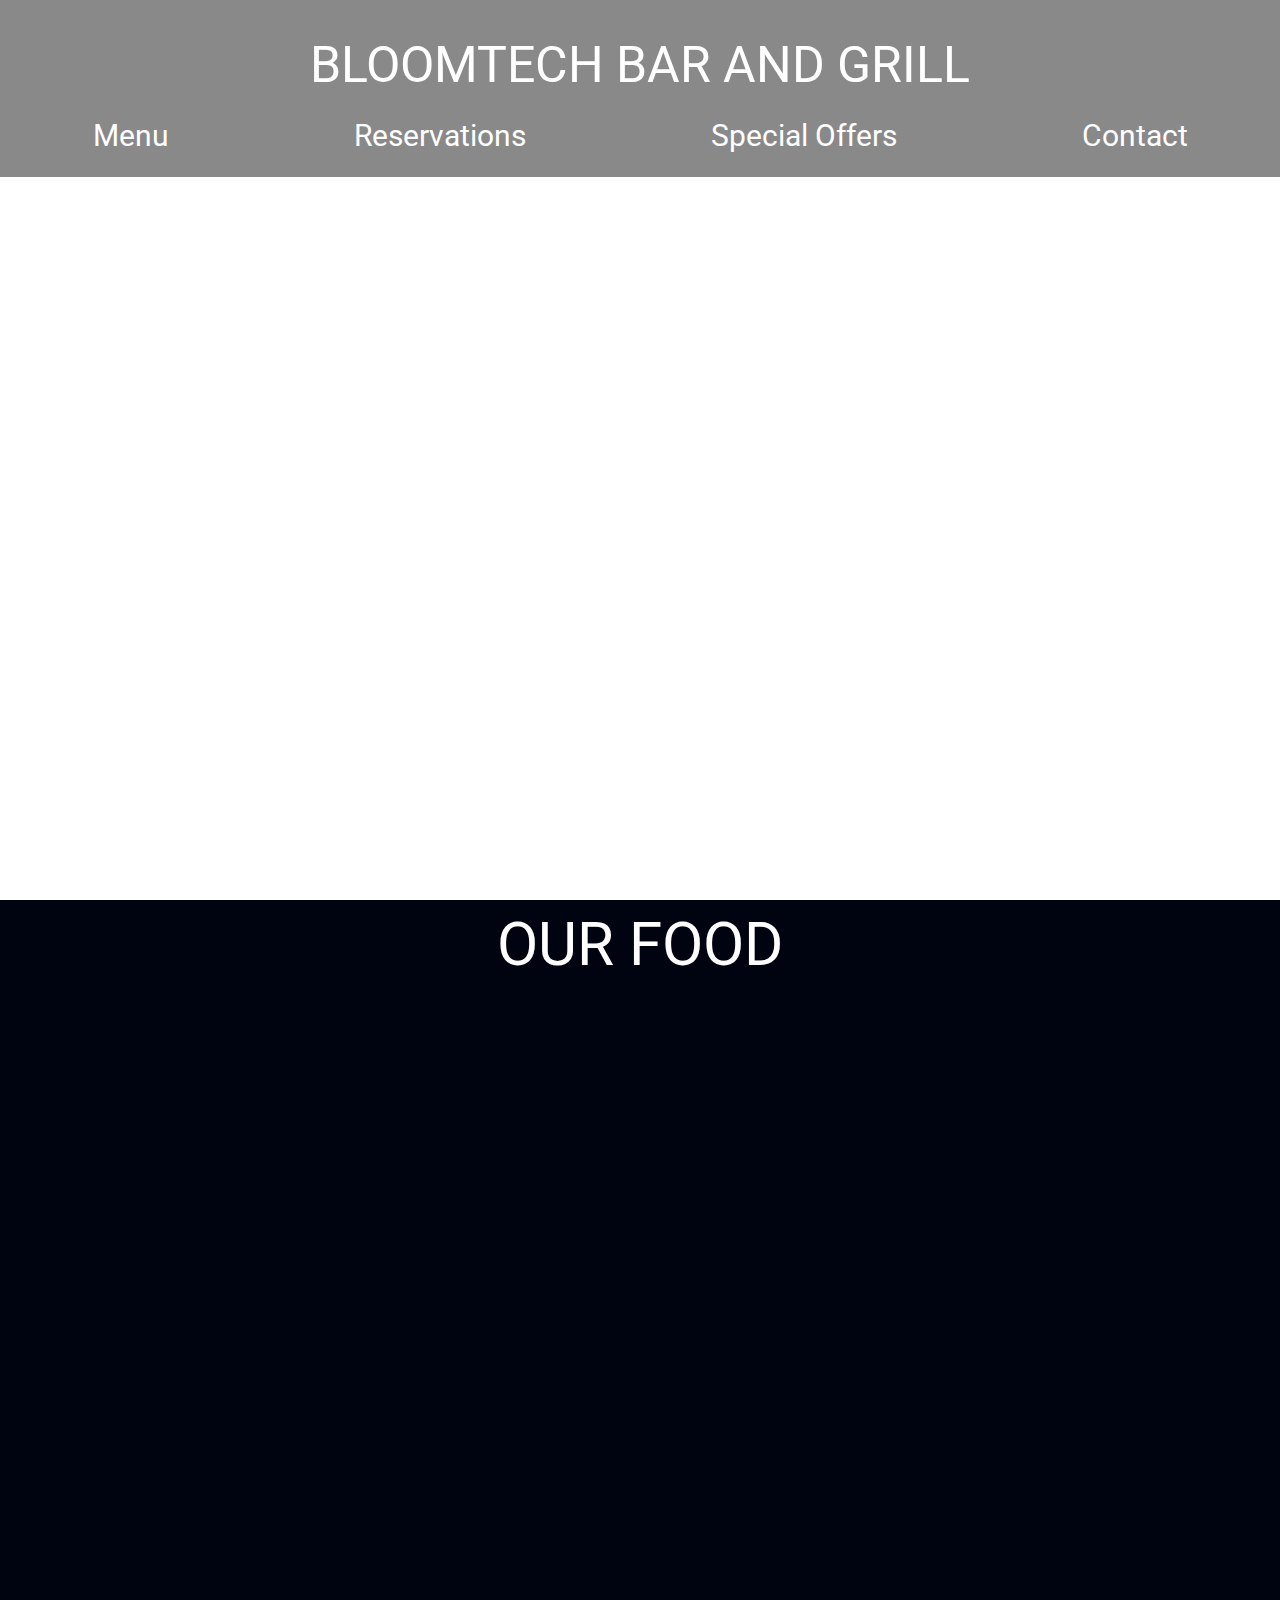
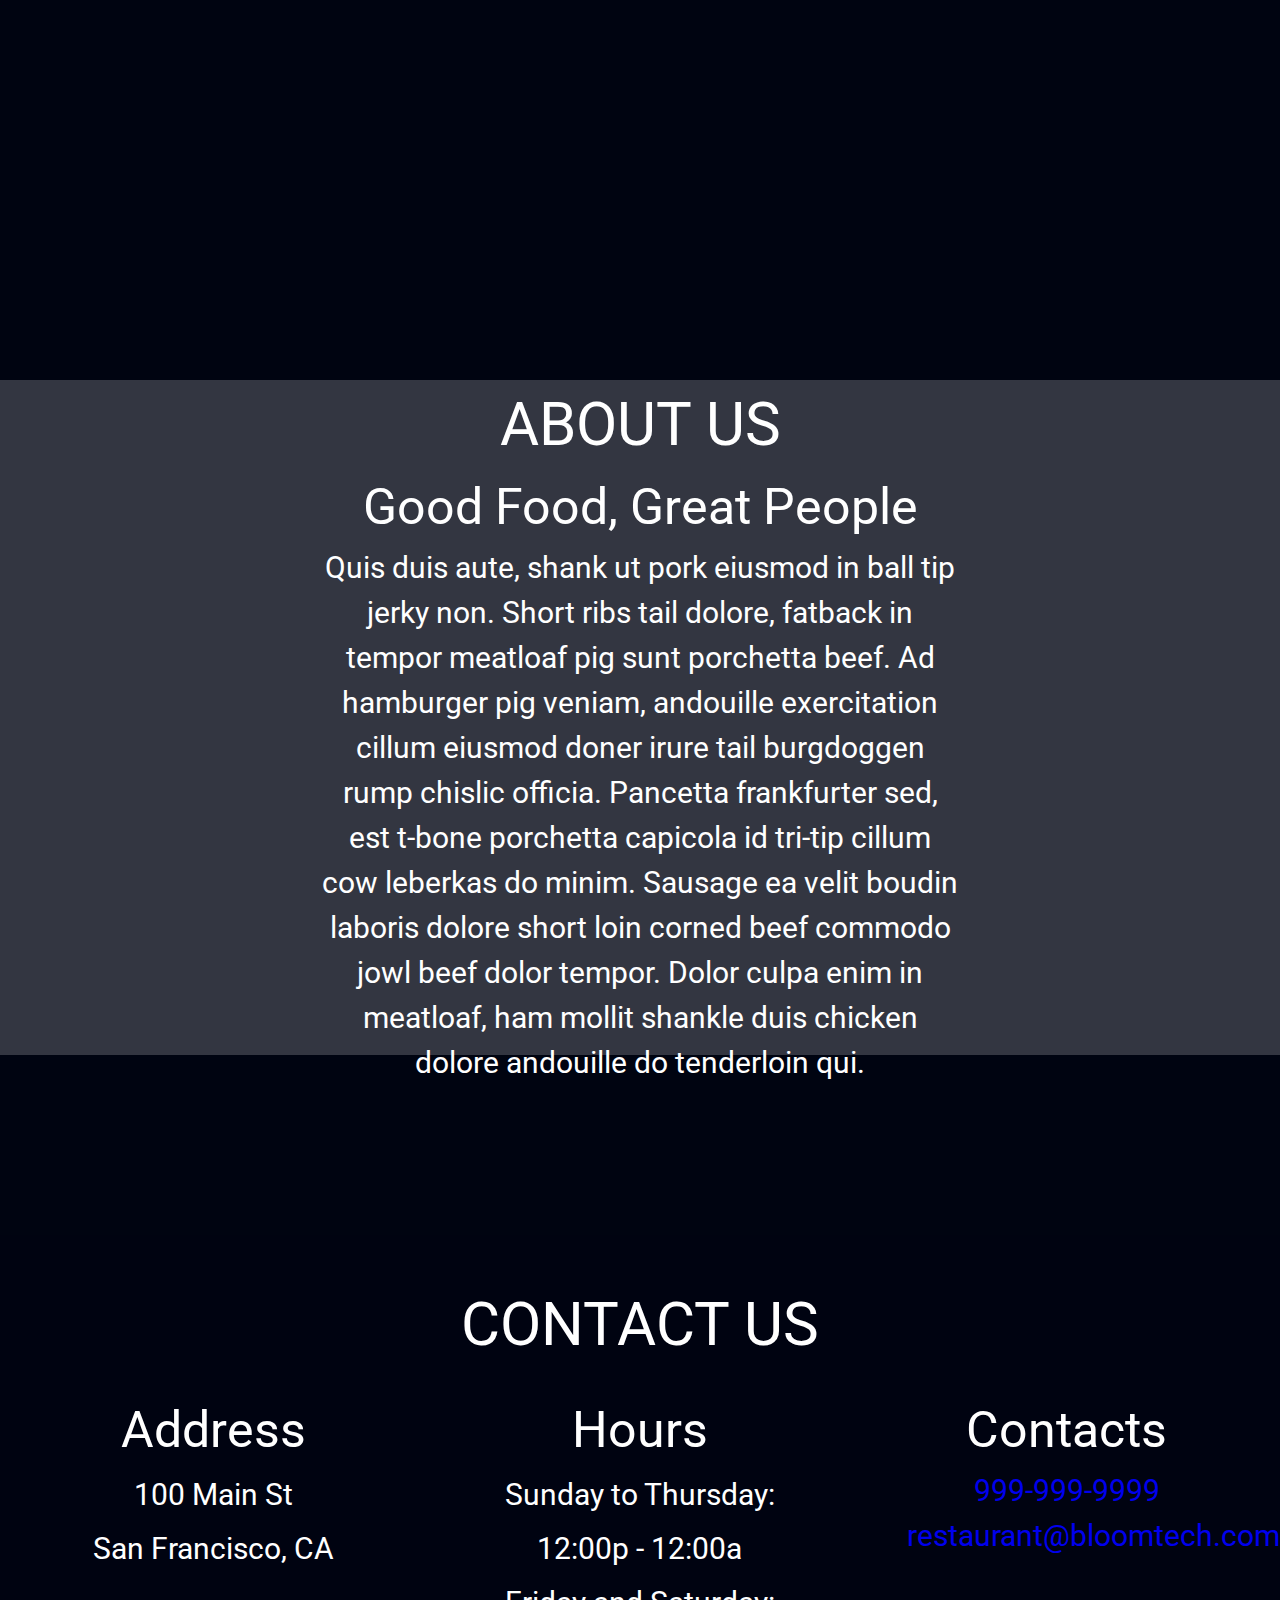
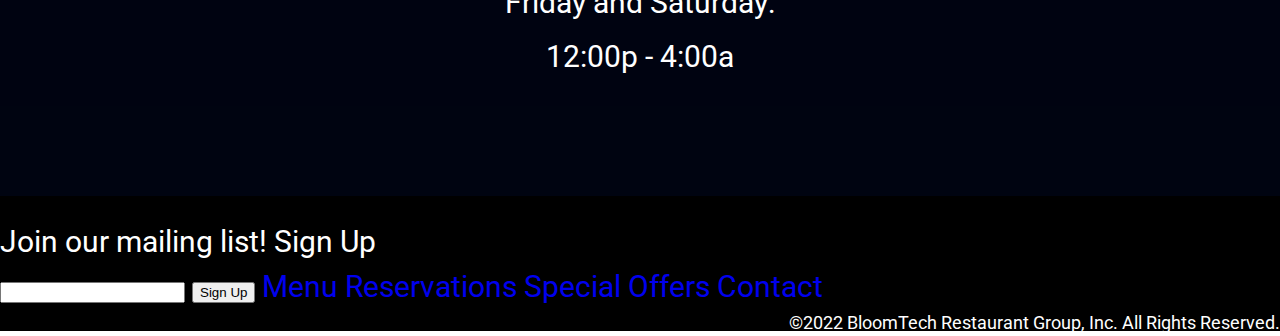
==== index.html @ ccdd422b "HTML CSS nearly done for Index" ====
<!doctype html>

<html lang="en">

<head>
	<meta charset="utf-8">
	<meta name="viewport" content="width=device-width, initial-scale=1.0">
	<title>Sprint Challenge - Home</title>
	<link rel="stylesheet" href="css/index.css">
	<link href="https://fonts.googleapis.com/css?family=Roboto|Rubik" rel="stylesheet">
	<script src="https://kit.fontawesome.com/5b12ffad4b.js" crossorigin="anonymous"></script>
</head>

<body>
	<div>
		<!-- header -->
		<header>
			<div class="links">
				<h1 class="title">
					<a href="index.html">BLOOMTECH BAR AND GRILL</a> 
				</h1>
					<nav class="menubar">
						<a href="menu.html">Menu</a>
						<a href="#contact">Reservations</a>
						<a href="#about">Special Offers</a>
						<a href="#contact">Contact</a>	
					</nav>
						<div class="socials">
							<a href=><i class="fa-brands fa-facebook"></i></a>
							<a href=""><i class="fa-brands fa-twitter"></i></a>
							<a href=""><i class="fa-brands fa-instagram"></i></a>
						</div>				
			</div>
		</header>

		<!-- gallery section -->
		<section class="gallery">
			<div>
				<h2>OUR FOOD</h2>
					<div class="foodpics">
						<img src="img/food-avocadotoast.jpg" alt="">
						<img src="img/food-burger.jpg" alt="">
						<img src="img/food-poutine.jpg" alt="">
						<img src="img/food-ribs.jpg" alt="">
						<img src="img/food-sandwich.jpg" alt="">
						<img src="img/food-sausage.jpg" alt="">
						<img src="img/food-steak.jpg" alt="">
						<img src="img/food-tacos.jpg" alt="">
						<img src="img/food-wings.jpg" alt="">
					</div>

				

				

				

				

				
			</div>
		</section>

		<!-- spacer -->
		<div class="spacer"></div>

		<!-- about section -->
		<section class="about">
			<div class="about-container">
				<h2>ABOUT US</h2>

				<div id="cooks" class="pic">
				</div>

				<div class="text">
					<h3>Good Food, Great People</h3>
					<p>Quis duis aute, shank ut pork eiusmod in ball tip jerky non. Short ribs tail dolore, fatback in
						tempor meatloaf pig sunt porchetta beef. Ad hamburger pig veniam, andouille exercitation cillum
						eiusmod doner irure tail burgdoggen rump chislic officia. Pancetta frankfurter sed, est t-bone
						porchetta capicola id tri-tip cillum cow leberkas do minim. Sausage ea velit boudin laboris
						dolore
						short loin corned beef commodo jowl beef dolor tempor. Dolor culpa enim in meatloaf, ham mollit
						shankle duis chicken dolore andouille do tenderloin qui.</p>
				</div>

				<div id="bartender" class="pic">
				</div>
			</div>
		</section>

		<!-- spacer -->
		<div class="spacer"></div>

		<!-- contact section -->
		<section class="contact">
			<div class="contact-container">
				<h2>CONTACT US</h2>

				<div class="info">
					<div class="address">
						<h3>Address</h3>

						<address>
							<p>100 Main St</p>
							<p>San Francisco, CA</p>
						</address>
					</div>

					<div class="hours">
						<h3>Hours</h3>

						<div>
							<p>Sunday to Thursday:</p>
							<p>12:00p - 12:00a</p>
							<p>Friday and Saturday:</p>
							<p>12:00p - 4:00a</p>
						</div>
					</div>

					<div class="contacts">
						<h3>Contacts</h3>

						<div>
							<a id="phone" href="tel:999-999-9999">999-999-9999</a>
							<a id="email" href="mailto:restaurant@bloomtech.com">restaurant@bloomtech.com</a>
						</div>
					</div>
				</div>
			</div>
		</section>

		<!-- spacer -->
		<div class="spacer-sm"></div>

		<!-- footer -->
		<footer id="contact">
			<section class="footer">
				<!-- email signup -->
			Join our mailing list!
			Sign Up
			<nav>
				<input type="email" label name="Email Address" id="Email Address">
				<button>Sign Up</button>
				<a href="menu.html">Menu</a>
				<a href="#contact">Reservations</a>
				<a href="#about">Special Offers</a>
				<a href="#contact">Contact</a>
				
			</nav>
	
			
			<!-- copyright -->
			<p class="copyright">©2022 BloomTech Restaurant Group, Inc. All Rights Reserved.</p> 
			</section>
			
		</footer>
	</div>
</body>

</html>
---- css/index.css ----
/* http://meyerweb.com/eric/tools/css/reset/ 
   v2.0 | 20110126
   License: none (public domain)
*/

html, body, div, span, applet, object, iframe,
h1, h2, h3, h4, h5, h6, p, blockquote, pre,
a, abbr, acronym, address, big, cite, code,
del, dfn, em, img, ins, kbd, q, s, samp,
small, strike, strong, sub, sup, tt, var,
b, u, i, center,
dl, dt, dd, ol, ul, li,
fieldset, form, label, legend,
table, caption, tbody, tfoot, thead, tr, th, td,
article, aside, canvas, details, embed, 
figure, figcaption, footer, header, hgroup, 
menu, nav, output, ruby, section, summary,
time, mark, audio, video {
	margin: 0;
	padding: 0;
	border: 0;
	font-size: 100%;
	font: inherit;
	vertical-align: baseline;
}
/* HTML5 display-role reset for older browsers */
article, aside, details, figcaption, figure, 
footer, header, hgroup, menu, nav, section {
	display: block;
}
body {
	line-height: 1;
}
ol, ul {
	list-style: none;
}
blockquote, q {
	quotes: none;
}
blockquote:before, blockquote:after,
q:before, q:after {
	content: '';
	content: none;
}
table {
	border-collapse: collapse;
	border-spacing: 0;
}

* {
    box-sizing: border-box;
}

html {
    max-width: 1920px;
    min-width: 428px;
    width: 100%;
    font-size: 62.5%;
}

body {
    font-family: 'Roboto', sans-serif;
    line-height: 1.5;
}

h1, h2, h3, h4, h5, h6, p, a, i {
    text-decoration: none;
}

h1 {
    font-size: 7.5rem;
}

h2 {
    font-size: 6rem;
}

h3 {
    font-size: 5rem;
}

p, a {
    font-size: 3rem;
}

/* header section */

.title a{
    font-size: 5rem;
}

.links {
   text-align: center;
   background-color: rgba(20, 20, 20, 0.5);   
}

.links a{
    color: white;
}

.menubar{
    display: flex;
    justify-content: space-around;
    align-items: center;
}

.menubar a{
    display: flex;
    flex-flow: row nowrap;
    justify-content: space-around;
    margin-bottom: 1.5%;
}

.socials{
    display: flex;
    justify-content: space-evenly;
    margin: 0 auto;
    max-width: 40%;
}

header {
    width: 100%;
    height: 100vh;
    background-image: url('../img/home-header.jpg');
    background-size: cover;
    background-position: center;
    background-repeat: no-repeat;
}

/* spacers */
.spacer {
    width: 100%;
    height: 20vh;
    background-color: rgb(0, 4, 17);
}
.spacer-sm {
    width: 100%;
    height: 10vh;
    background-color: rgb(0, 4, 17);
}

/* gallery section */
.gallery {
    width: 100%;
    height: 100vh;
    text-align: center;
    background-color: rgb(0, 4, 17);
    color: white;
}

.foodpics{
    display: flex;
    flex-flow: row wrap;
    justify-content: space-around;
    max-width: 80%;
    margin-left: 13%;
}
.foodpics img{
    margin-bottom: 3%;
}

/* about us section */
.about {
    width: 100%;
    height: 75vh;
    text-align: center;
    background-image: url("../img/staff-cooks.jpg");
    background-size: cover;
    background-position: top;
    background-repeat: no-repeat;
    color: white;
}

.about-container {
    height: 100%;
    display: flex;
    flex-wrap: wrap;
    justify-content: center;
    align-items: center;
    background-color: rgb(0, 4, 17, .8);
}

.about h2 {
    width: 100%;
}

.about-container .text {
    width: 50%;
}

/* contact us section */
.contact {
    text-align: center;
    background-image: url("../img/jumbo-restaurant.jpg");
    background-size: cover;
    background-position: center;
    background-repeat: no-repeat;
    background-color: rgb(0, 4, 17);
    color: white;
}

.contact-container {
    width: 100%;
    height: 100%;
    background-color: rgb(0, 4, 17, .8);
}

.contact h2 {
    padding-top: 5vh;
}

.contact h3 {
    padding-top: 2.5vh;
}

.contact p {
    padding: .5vh 0;
}

.info {
    width: 100%;
    display: flex;
    justify-content: space-around;
}

.address {
    width: 25%;
}

.hours {
    width: 25%;
    padding-bottom: 2.5vh;
}

.contacts {
    width: 25%;
}

/* footer section */
#contact {
    width: 100%;
    height: 15vh;
    padding-top: 2.5vh;
    font-size: 3rem;
    background-color: black;
    color: white;
}
.copyright{
    display: flex;
    justify-content:end;
    align-content: end;
    font-size: 1.8rem;
}

/* mobile media query */
@media (max-width: 428px) {
    /* header section */
    

    /* gallery section */
    .gallery {
        height: auto;
    }
    
    /* about us section */

    .about {
        height: 200vh;
    }
    
    .about h2 {
        width: 100%;
        padding-top: 5vh;
    }
    
    .about-container .text {
        width: 85%;
    }
    
    /* contact us section */
    .contact h3 {
        padding-top: 2.5vh;
    }
    
    .info {
        flex-wrap: wrap;
    }
    
    .address {
        width: 100%;
        padding-bottom: 2.5vh;
    }
    
    .hours {
        width: 100%;
    }
    
    .contacts {
        width: 100%;
        padding-bottom: 2.5vh;
    }

    /* footer section */
    #contact {
        height: auto;
        padding-top: 2.5vh;
        font-size: 2rem;        
    }
}
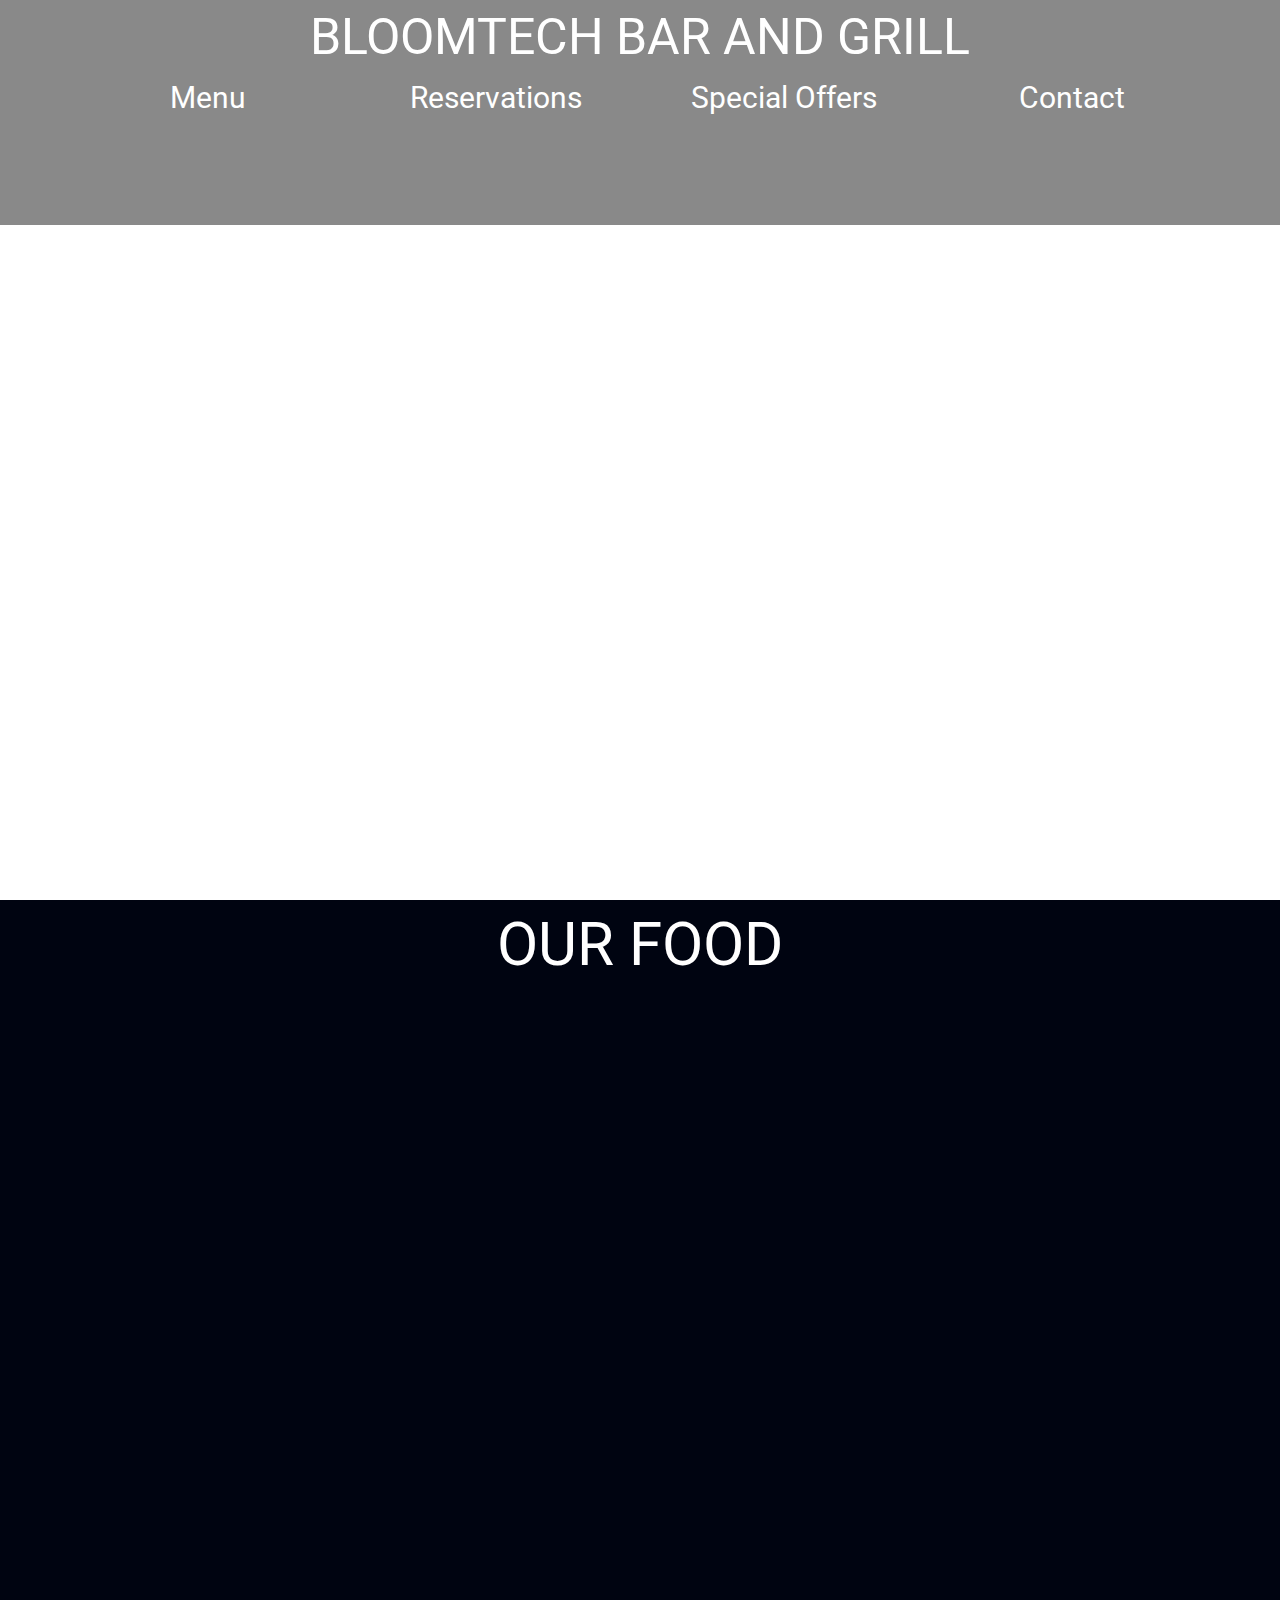
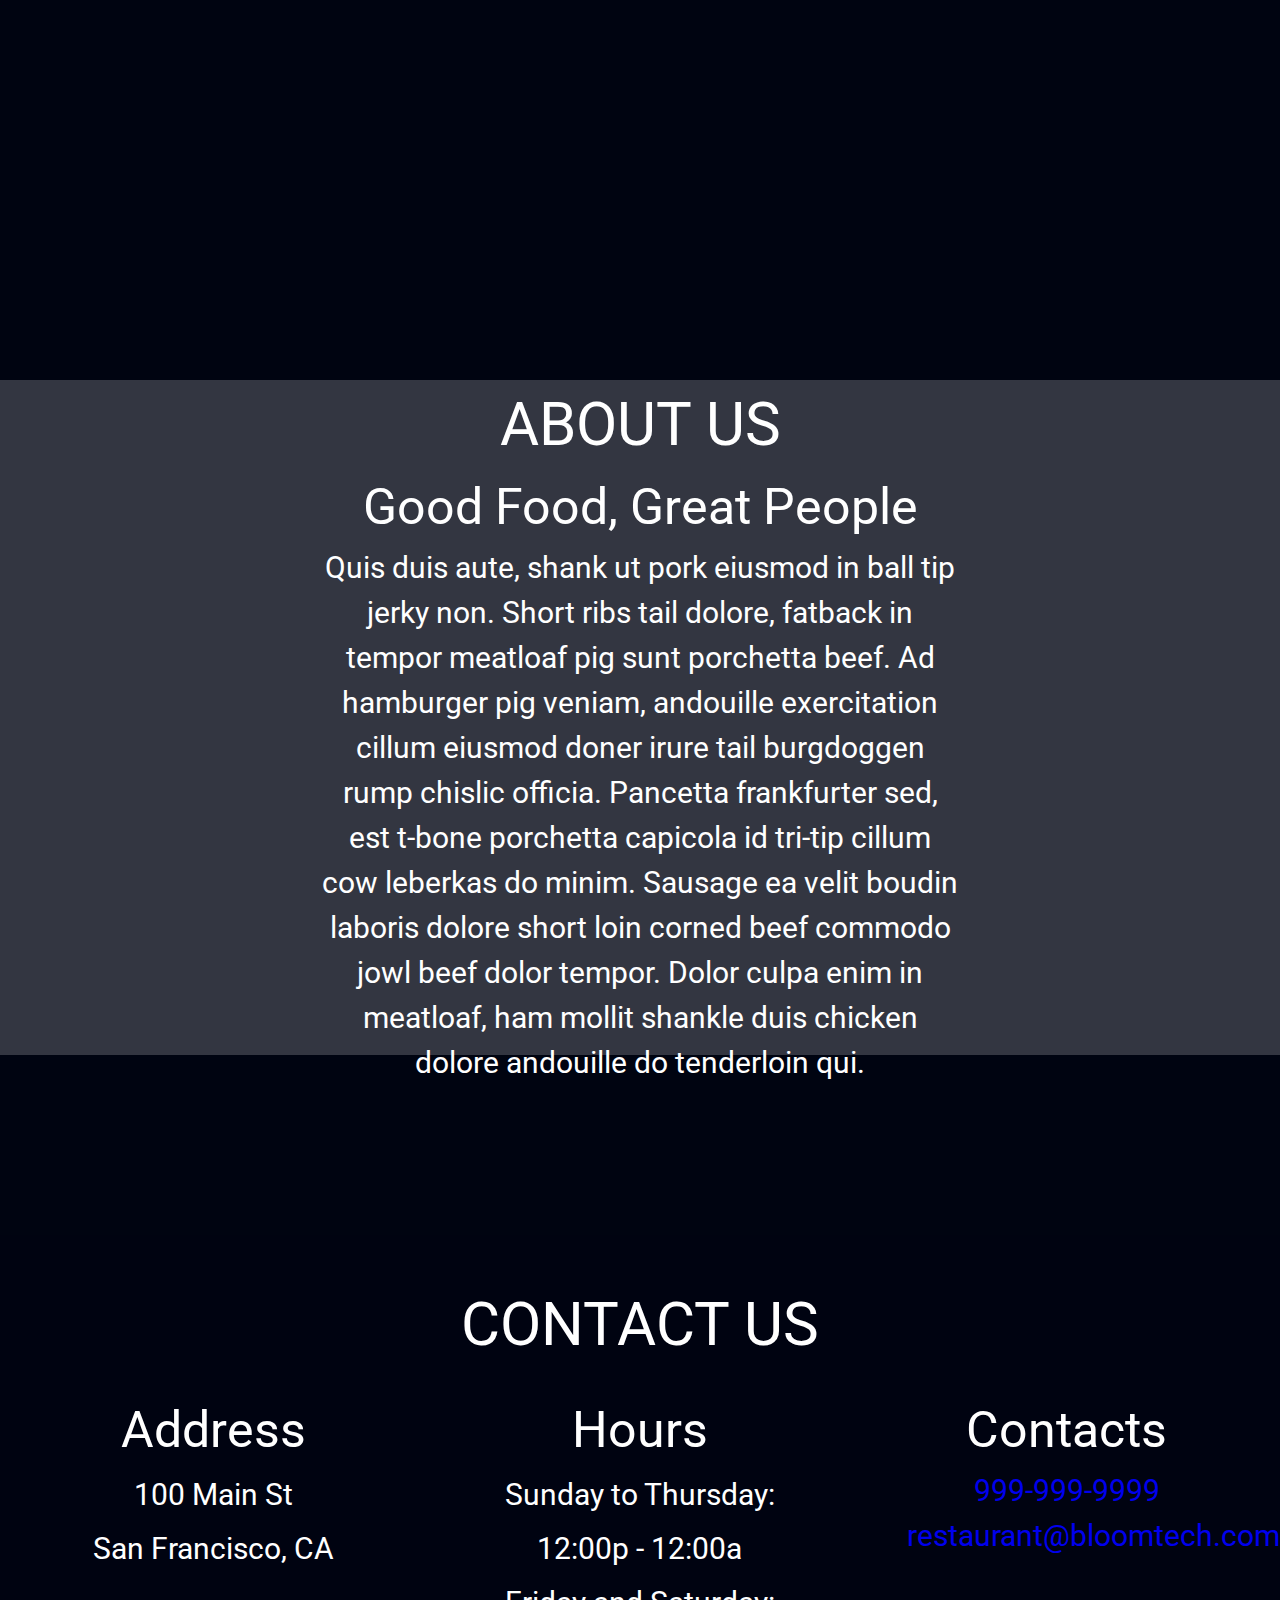
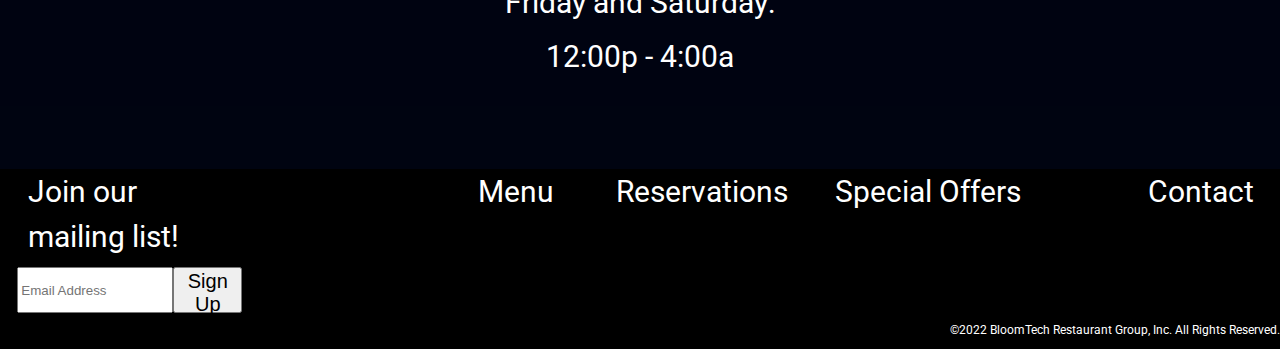
==== commit 9ff83fcb: "Menu items and sections added" ====
--- a/index.html
+++ b/index.html
@@ -19,17 +19,17 @@
 				<h1 class="title">
 					<a href="index.html">BLOOMTECH BAR AND GRILL</a> 
 				</h1>
-					<nav class="menubar">
+					<nav class="header">
 						<a href="menu.html">Menu</a>
 						<a href="#contact">Reservations</a>
 						<a href="#about">Special Offers</a>
-						<a href="#contact">Contact</a>	
+						<a href="#contact">Contact</a>							
+						<a href=><i class="fa-brands fa-facebook"></i></a>
+						<a href=""><i class="fa-brands fa-twitter"></i></a>
+						<a href=""><i class="fa-brands fa-instagram"></i></a>
+						
 					</nav>
-						<div class="socials">
-							<a href=><i class="fa-brands fa-facebook"></i></a>
-							<a href=""><i class="fa-brands fa-twitter"></i></a>
-							<a href=""><i class="fa-brands fa-instagram"></i></a>
-						</div>				
+									
 			</div>
 		</header>
 
@@ -135,20 +135,19 @@
 		<!-- footer -->
 		<footer id="contact">
 			<section class="footer">
+				
 				<!-- email signup -->
-			Join our mailing list!
-			Sign Up
-			<nav>
-				<input type="email" label name="Email Address" id="Email Address">
-				<button>Sign Up</button>
+			<nav class="buttons">
+				<div class="mailing">
+					<h3> Join our mailing list!	</h3> 
+					<input type="email" label name="Email Address" id="Email Address" placeholder="Email Address">
+					<button >Sign Up</button>
+				</div>			
 				<a href="menu.html">Menu</a>
 				<a href="#contact">Reservations</a>
 				<a href="#about">Special Offers</a>
 				<a href="#contact">Contact</a>
-				
-			</nav>
-	
-			
+			</nav>			
 			<!-- copyright -->
 			<p class="copyright">©2022 BloomTech Restaurant Group, Inc. All Rights Reserved.</p> 
 			</section>
--- a/css/index.css
+++ b/css/index.css
@@ -91,31 +91,28 @@
 
 .links {
    text-align: center;
-   background-color: rgba(20, 20, 20, 0.5);   
+   background-color: rgba(20, 20, 20, 0.5);  
+   height: 25%; 
 }
 
 .links a{
-    color: white;
-}
-
-.menubar{
-    display: flex;
+    display:flex;
+    color: white;
+    justify-content:center;
+}
+
+.header{
+    display: flex;    
     justify-content: space-around;
-    align-items: center;
-}
-
-.menubar a{
-    display: flex;
-    flex-flow: row nowrap;
-    justify-content: space-around;
-    margin-bottom: 1.5%;
-}
-
-.socials{
-    display: flex;
-    justify-content: space-evenly;
     margin: 0 auto;
-    max-width: 40%;
+    flex-flow: row wrap;
+    max-width: 90%;
+    
+}
+
+.header a{
+    width: 25%;
+    margin-bottom: 4%;
 }
 
 header {
@@ -135,7 +132,7 @@
 }
 .spacer-sm {
     width: 100%;
-    height: 10vh;
+    height: 7vh;
     background-color: rgb(0, 4, 17);
 }
 
@@ -237,20 +234,66 @@
 }
 
 /* footer section */
-#contact {
-    width: 100%;
-    height: 15vh;
-    padding-top: 2.5vh;
+.footer {
+    display: flex;
+    flex-wrap: wrap;
+    width: 100%;
     font-size: 3rem;
     background-color: black;
     color: white;
-}
+    height: 20vh;
+}
+
+.mailing{
+    display: flex;
+    flex-flow: row wrap;
+    max-width: 30%;
+    width: 30%;
+}
+
+.mailing button{
+    font-size: 2rem;
+    height: 30%;
+    width: 20%;
+}
+.mailing input{
+    width: 45%;
+    height: 30%;
+    margin-left: 5%;
+}
+
+.mailing h3{
+    display: flex;
+    justify-content:center ;
+    font-size: 3rem;
+    width: 55%;
+    margin-left: 8%;
+}
+
+ 
+
+.buttons {
+    display: flex;
+    width: 100%;
+ 
+}
+
+.buttons a{
+    display: flex;
+    justify-content: end;
+    margin-right: 2%;
+    color: white;
+    font-size: rem;
+    width: 18%;
+}
+
 .copyright{
     display: flex;
-    justify-content:end;
-    align-content: end;
-    font-size: 1.8rem;
-}
+    justify-content: end;
+    width: 100%;
+    font-size: 1.2rem;
+}
+
 
 /* mobile media query */
 @media (max-width: 428px) {
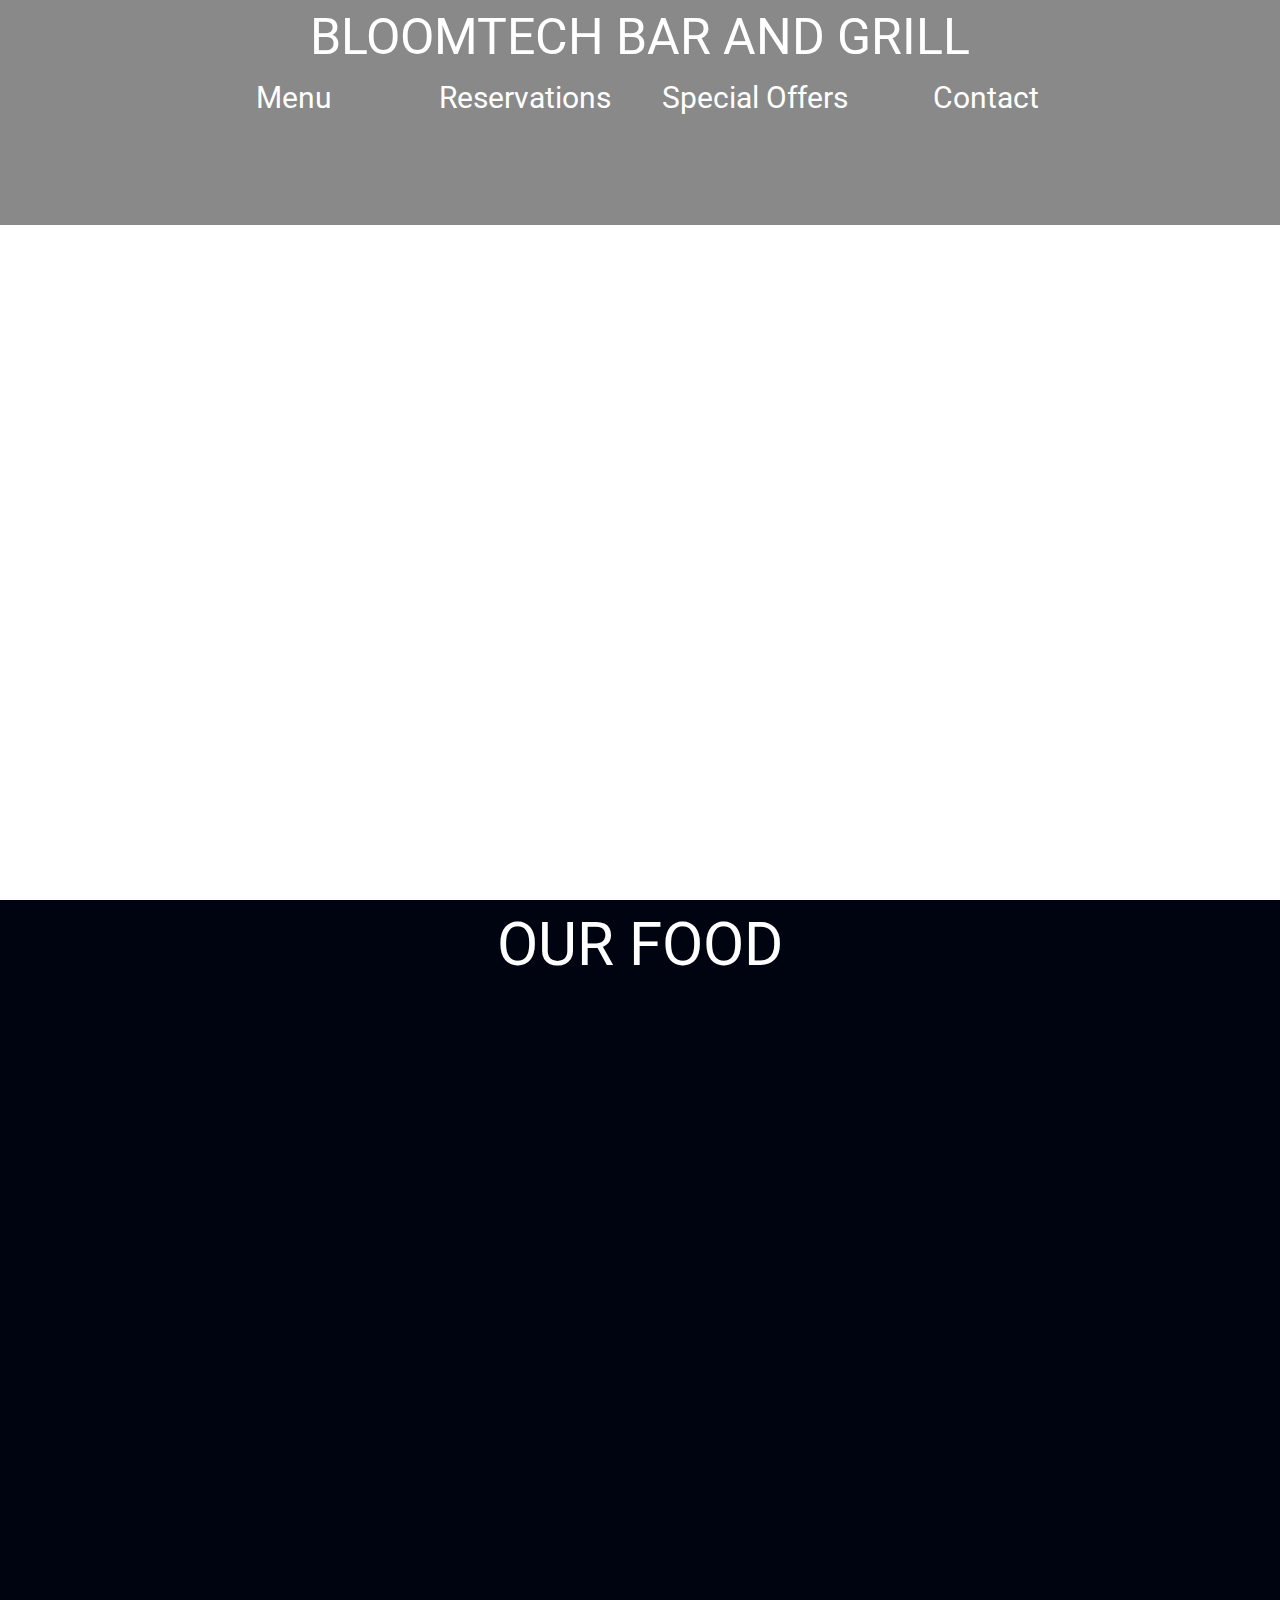
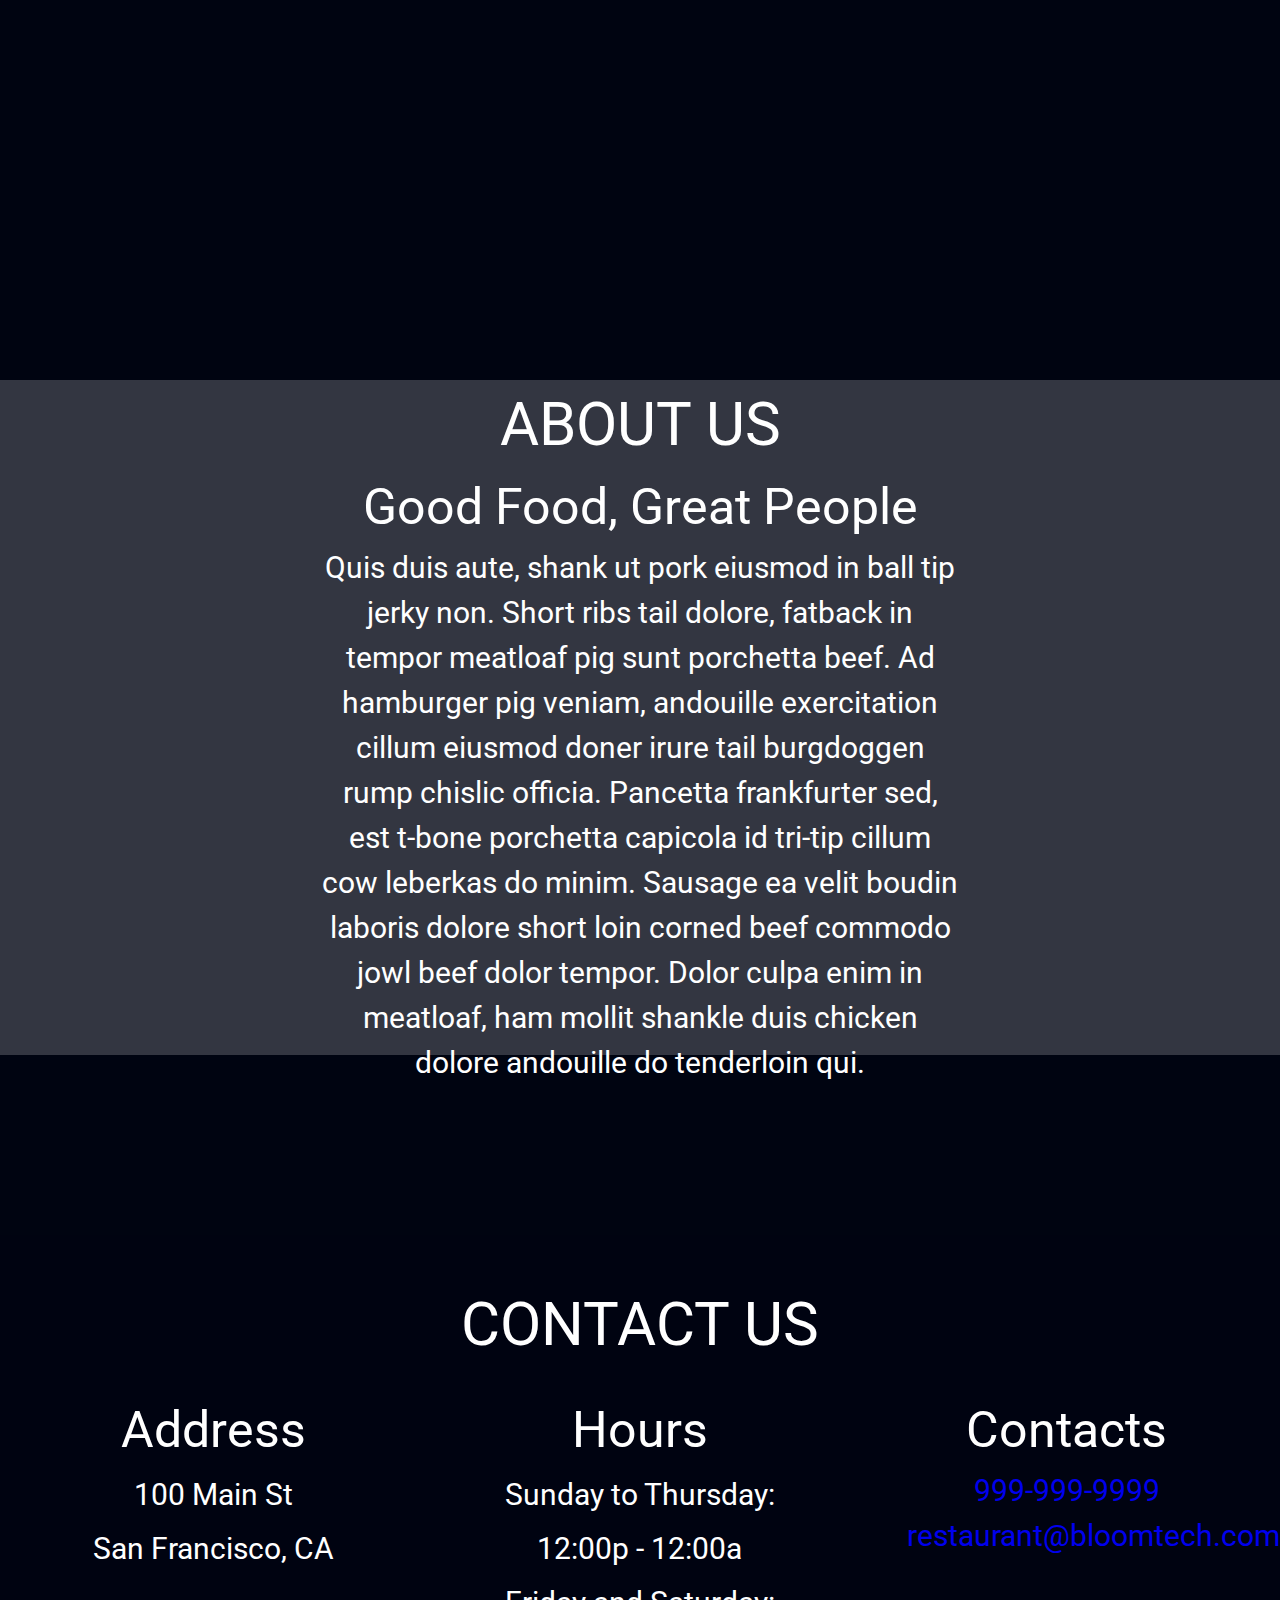
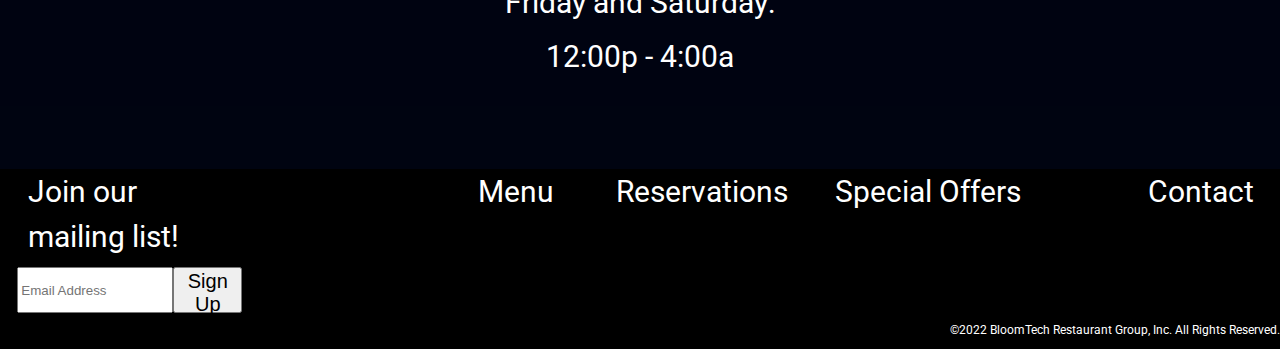
==== commit 0b8c150f: "final commit for test! Design changes to follow" ====
--- a/index.html
+++ b/index.html
@@ -20,10 +20,13 @@
 					<a href="index.html">BLOOMTECH BAR AND GRILL</a> 
 				</h1>
 					<nav class="header">
-						<a href="menu.html">Menu</a>
-						<a href="#contact">Reservations</a>
-						<a href="#about">Special Offers</a>
-						<a href="#contact">Contact</a>							
+						<div class="nav">													
+							<a href="menu.html">Menu</a>
+							<a href="#contact">Reservations</a>
+							<a href="#about">Special Offers</a>
+							<a href="#contact">Contact</a>
+						</div>
+							
 						<a href=><i class="fa-brands fa-facebook"></i></a>
 						<a href=""><i class="fa-brands fa-twitter"></i></a>
 						<a href=""><i class="fa-brands fa-instagram"></i></a>
--- a/css/index.css
+++ b/css/index.css
@@ -109,6 +109,12 @@
     max-width: 90%;
     
 }
+.header .nav{
+    display: flex;    
+    width: 80%;
+    
+}
+
 
 .header a{
     width: 25%;
